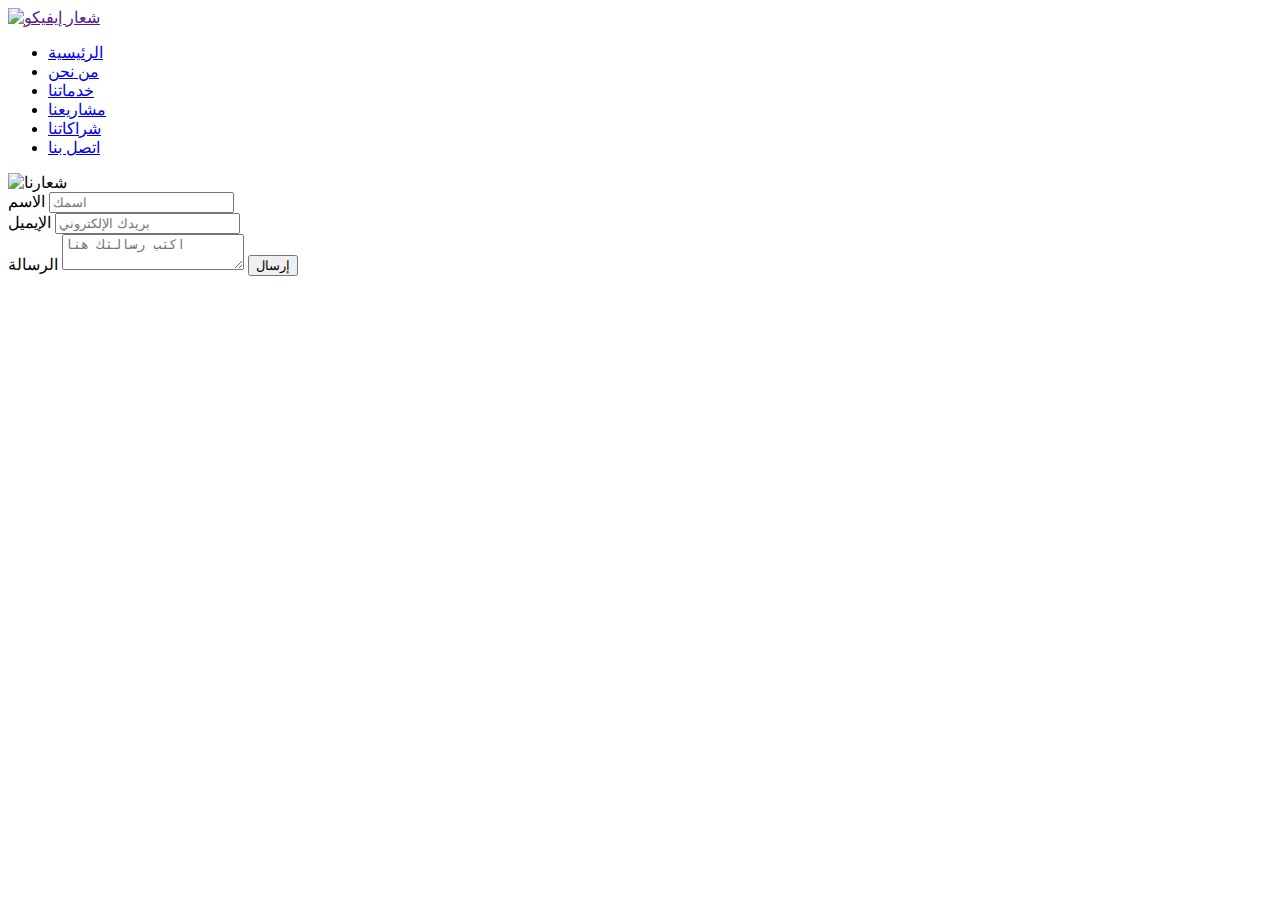
==== contact.html @ 145454e0 "Create contact.html" ====
<!DOCTYPE html>
<html lang="ar">
<head>
    <meta charset="UTF-8">
    <meta name="viewport" content="width=device-width, initial-scale=1.0">
    <title>إيفيكو - اتصل بنا</title>
    <link rel="stylesheet" href="cstyle.css">
    <link href="https://cdn.jsdelivr.net/npm/aos@2.3.1/dist/aos.css" rel="stylesheet">
</head>
<body onload="AOS.init();">

    <header class="header">
        <div class="logo">
            <a href="">
            <img src="https://cdn.discordapp.com/attachments/769247177330393140/1311879204970696714/logo.png?ex=674a7638&is=674924b8&hm=bebea307954b5c9b0129edf1c58cb80886bd14494ef752618b2faa4b3ad257b9&" alt="شعار إيفيكو">
        </div>
        <nav>
            <ul>
                <li><a href="index.html">الرئيسية</a></li>
                <li><a href="#about">من نحن</a></li>
                <li><a href="#services">خدماتنا</a></li>
                <li><a href="#projects">مشاريعنا</a></li>
                <li><a href="#partners">شراكاتنا</a></li>
                <li><a href="contact.html">اتصل بنا</a></li>
            </ul>
        </nav>
    </header>

    <section id="contact" class="contact-section">
        <div class="container">
            <div class="form-container">
                <img src="https://cdn.discordapp.com/attachments/769247177330393140/1311879204970696714/logo.png?ex=674a7638&is=674924b8&hm=bebea307954b5c9b0129edf1c58cb80886bd14494ef752618b2faa4b3ad257b9&" alt="شعارنا" class="logo">
                <form class="contact-form" action="send_email.php" method="POST">
                    <div class="form-group">
                        <div>
                            <label for="name">الاسم</label>
                            <input type="text" id="name" name="name" placeholder="اسمك" required>
                        </div>
                        <div>
                            <label for="email">الإيميل</label>
                            <input type="email" id="email" name="email" placeholder="بريدك الإلكتروني" required>
                        </div>
                    </div>
                    <label for="message">الرسالة</label>
                    <textarea id="message" name="message" placeholder="اكتب رسالتك هنا" required></textarea>
                    <button type="submit">إرسال</button>
                </form>                

    <script src="https://cdn.jsdelivr.net/npm/aos@2.3.1/dist/aos.js"></script>
</body>
</html>
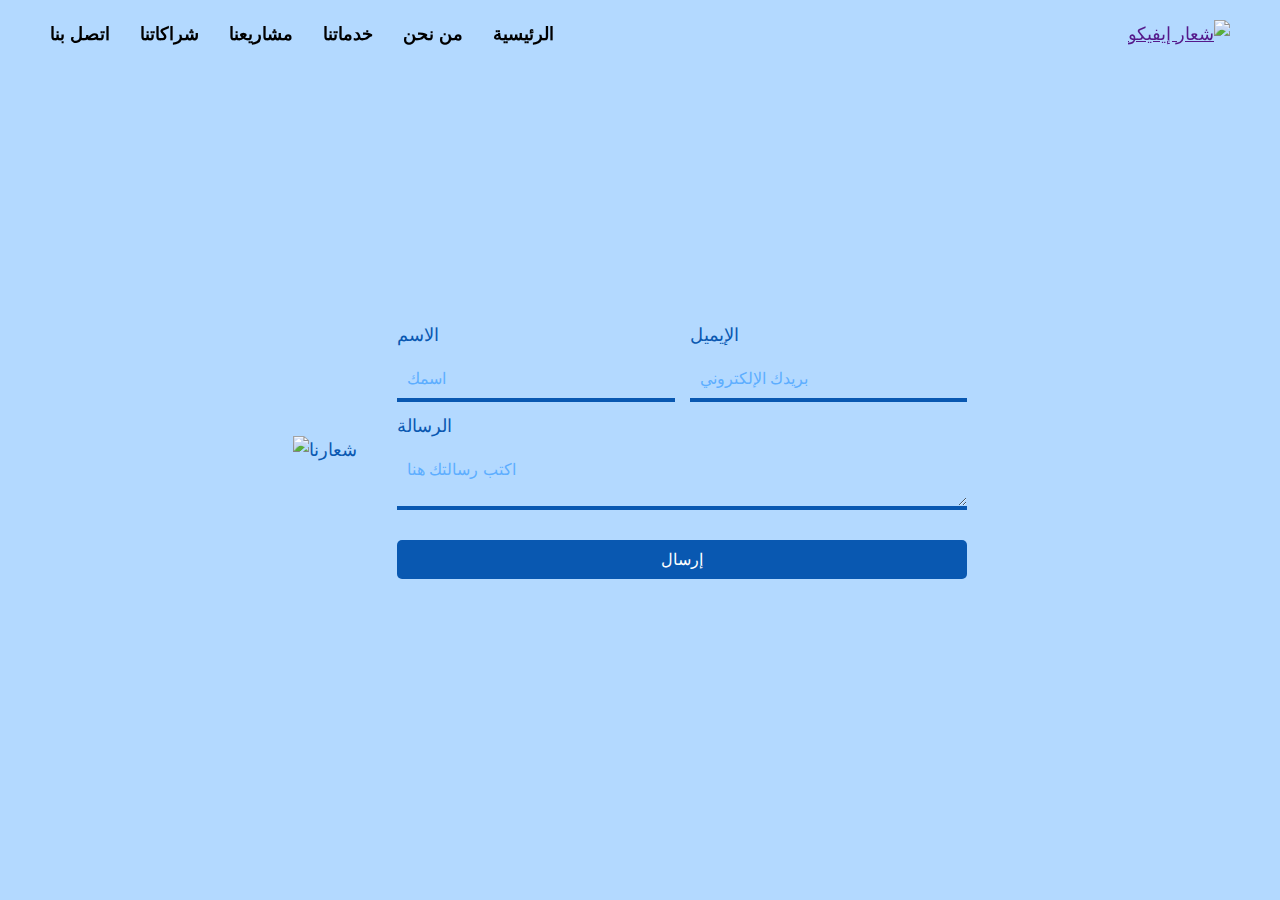
==== commit b6b0bac7: "Add files via upload" ====
--- a/contact.html
+++ b/contact.html
@@ -1,51 +1,51 @@
-<!DOCTYPE html>
-<html lang="ar">
-<head>
-    <meta charset="UTF-8">
-    <meta name="viewport" content="width=device-width, initial-scale=1.0">
-    <title>إيفيكو - اتصل بنا</title>
-    <link rel="stylesheet" href="cstyle.css">
-    <link href="https://cdn.jsdelivr.net/npm/aos@2.3.1/dist/aos.css" rel="stylesheet">
-</head>
-<body onload="AOS.init();">
-
-    <header class="header">
-        <div class="logo">
-            <a href="">
-            <img src="https://cdn.discordapp.com/attachments/769247177330393140/1311879204970696714/logo.png?ex=674a7638&is=674924b8&hm=bebea307954b5c9b0129edf1c58cb80886bd14494ef752618b2faa4b3ad257b9&" alt="شعار إيفيكو">
-        </div>
-        <nav>
-            <ul>
-                <li><a href="index.html">الرئيسية</a></li>
-                <li><a href="#about">من نحن</a></li>
-                <li><a href="#services">خدماتنا</a></li>
-                <li><a href="#projects">مشاريعنا</a></li>
-                <li><a href="#partners">شراكاتنا</a></li>
-                <li><a href="contact.html">اتصل بنا</a></li>
-            </ul>
-        </nav>
-    </header>
-
-    <section id="contact" class="contact-section">
-        <div class="container">
-            <div class="form-container">
-                <img src="https://cdn.discordapp.com/attachments/769247177330393140/1311879204970696714/logo.png?ex=674a7638&is=674924b8&hm=bebea307954b5c9b0129edf1c58cb80886bd14494ef752618b2faa4b3ad257b9&" alt="شعارنا" class="logo">
-                <form class="contact-form" action="send_email.php" method="POST">
-                    <div class="form-group">
-                        <div>
-                            <label for="name">الاسم</label>
-                            <input type="text" id="name" name="name" placeholder="اسمك" required>
-                        </div>
-                        <div>
-                            <label for="email">الإيميل</label>
-                            <input type="email" id="email" name="email" placeholder="بريدك الإلكتروني" required>
-                        </div>
-                    </div>
-                    <label for="message">الرسالة</label>
-                    <textarea id="message" name="message" placeholder="اكتب رسالتك هنا" required></textarea>
-                    <button type="submit">إرسال</button>
-                </form>                
-
-    <script src="https://cdn.jsdelivr.net/npm/aos@2.3.1/dist/aos.js"></script>
-</body>
-</html>
+<!DOCTYPE html>
+<html lang="ar">
+<head>
+    <meta charset="UTF-8">
+    <meta name="viewport" content="width=device-width, initial-scale=1.0">
+    <title>إيفيكو - اتصل بنا</title>
+    <link rel="stylesheet" href="cstyle.css">
+    <link href="https://cdn.jsdelivr.net/npm/aos@2.3.1/dist/aos.css" rel="stylesheet">
+</head>
+<body onload="AOS.init();">
+
+    <header class="header">
+        <div class="logo">
+            <a href="">
+            <img src="https://cdn.discordapp.com/attachments/769247177330393140/1311879204970696714/logo.png?ex=674a7638&is=674924b8&hm=bebea307954b5c9b0129edf1c58cb80886bd14494ef752618b2faa4b3ad257b9&" alt="شعار إيفيكو">
+        </div>
+        <nav>
+            <ul>
+                <li><a href="index.html">الرئيسية</a></li>
+                <li><a href="#about">من نحن</a></li>
+                <li><a href="#services">خدماتنا</a></li>
+                <li><a href="#projects">مشاريعنا</a></li>
+                <li><a href="#partners">شراكاتنا</a></li>
+                <li><a href="contact.html">اتصل بنا</a></li>
+            </ul>
+        </nav>
+    </header>
+
+    <section id="contact" class="contact-section">
+        <div class="container">
+            <div class="form-container">
+                <img src="https://cdn.discordapp.com/attachments/769247177330393140/1311879204970696714/logo.png?ex=674a7638&is=674924b8&hm=bebea307954b5c9b0129edf1c58cb80886bd14494ef752618b2faa4b3ad257b9&" alt="شعارنا" class="logo">
+                <form class="contact-form" action="send_email.php" method="POST">
+                    <div class="form-group">
+                        <div>
+                            <label for="name">الاسم</label>
+                            <input type="text" id="name" name="name" placeholder="اسمك" required>
+                        </div>
+                        <div>
+                            <label for="email">الإيميل</label>
+                            <input type="email" id="email" name="email" placeholder="بريدك الإلكتروني" required>
+                        </div>
+                    </div>
+                    <label for="message">الرسالة</label>
+                    <textarea id="message" name="message" placeholder="اكتب رسالتك هنا" required></textarea>
+                    <button type="submit">إرسال</button>
+                </form>                
+
+    <script src="https://cdn.jsdelivr.net/npm/aos@2.3.1/dist/aos.js"></script>
+</body>
+</html>--- a/cstyle.css
+++ b/cstyle.css
@@ -0,0 +1,221 @@
+* {
+  margin: 0;
+  padding: 0;
+  box-sizing: border-box;
+}
+
+body {
+  font-family: 'IBM Plex Sans Arabic', sans-serif;
+  background-color: #f9f9f9;
+  color: #333;
+  line-height: 1.6;
+  font-size: 18px;
+  direction: rtl;
+}
+
+/* ألوان أساسية */
+:root {
+  --primary-color: #f9f9f9;
+  --secondary-color: #FFFF;
+  --accent-color: #ff6347;
+  --background-color: #f9f9f9;
+}
+
+/* البار العلوي */
+header {
+  position: fixed;
+  top: 0;
+  left: 0;
+  right: 0;
+  z-index: 1000;
+  display: flex;
+  justify-content: space-between;
+  align-items: center;
+  padding: 20px 50px;
+  background-color: #00000000;
+  color: #fff;
+  width: 100%;
+}
+
+header .logo img {
+  height: 50px;
+}
+
+nav ul {
+  list-style: none;
+  display: flex;
+  gap: 30px;
+}
+
+nav ul li a {
+  text-decoration: none;
+  color: #000000;
+  font-weight: bold;
+  font-size: 18px;
+  transition: color 0.3s ease;
+}
+
+nav ul li a:hover {
+  color: var(--accent-color);
+}
+  /* قسم الاتصال (Contact) */
+  .contact-section {
+    padding: 80px 50px;
+    background-color: var(--primary-color);
+  }
+  
+  .contact-section h2 {
+    font-size: 50px;
+    margin-bottom: 40px;
+    text-align: center;
+  }
+  
+  .contact-form {
+    max-width: 600px;
+    margin: 0 auto;
+    display: flex;
+    flex-direction: column;
+  }
+  
+  .contact-form input, .contact-form textarea {
+    width: 100%;
+    padding: 12px;
+    margin-bottom: 20px;
+    border: 1px solid #ddd;
+    font-size: 18px;
+    outline: none;
+  }
+  
+  .contact-form input[type="submit"] {
+    background-color: #0958b1;
+    color: white;
+    font-weight: bold;
+    cursor: pointer;
+  }
+  
+  .contact-form input[type="submit"]:hover {
+    background-color: #ff6347;
+  }
+  
+  /* تصميم متجاوب للجوال */
+  @media (max-width: 768px) {
+    body {
+      font-size: 16px;
+    }
+    /* باقي الاستعلامات من الرسالة السابقة */
+  }
+  
+  html, body {
+    margin: 0;
+    padding: 0;
+    height: 100%;
+    overflow: hidden;
+    font-family: 'IBM Plex Sans Arabic', sans-serif; /* تطبيق نفس الخط المستخدم في الموقع */
+  }
+  
+  .contact-section {
+    background-color: #b3d9ff; /* أزرق مشابه للصورة */
+    color: #0958b1;
+    height: 100vh; /* يجعل الصفحة تغطي الشاشة بالكامل */
+    display: flex;
+    align-items: center;
+    justify-content: center;
+    text-align: center;
+  }
+  
+  .container {
+    display: flex;
+    justify-content: space-between;
+    align-items: center;
+    max-width: 1200px;
+    margin: 0 auto;
+    flex-wrap: wrap;
+  }
+  
+  .contact-info {
+    flex: 1;
+    text-align: left;
+    margin: 20px;
+  }
+  
+  .contact-info .logo {
+    max-width: 150px;
+    margin-bottom: 20px;
+  }
+  
+  .contact-info h1 {
+    font-size: 36px;
+    margin-bottom: 10px;
+  }
+  
+  .contact-info p {
+    margin: 5px 0;
+    line-height: 1.6;
+  }
+  
+  .form-container {
+    display: flex;
+    align-items: center;
+    justify-content: space-between; /* لمحاذاة العناصر */
+    flex-wrap: wrap;
+    gap: 20px;
+    width: 100%;
+    direction: ltr; /* لجعل الترتيب يبدأ من اليسار */
+  }
+  
+  .form-container .logo {
+    max-width: 500px; /* حجم مناسب للشعار */
+    height: auto;
+    order: -1; /* يجبر الشعار على الظهور قبل النموذج */
+  }
+  
+  .contact-form {
+    flex: 1;
+    max-width: 600px;
+    background: transparent;
+    margin: 20px;
+    text-align: left;
+  }
+  
+  .form-group {
+    display: flex;
+    gap: 15px;
+  }
+  
+  .form-group div {
+    flex: 1;
+  }
+  
+  .contact-form input,
+  .contact-form textarea {
+    width: 100%;
+    padding: 10px;
+    margin: 10px 0;
+    border: none;
+    background: transparent;
+    color: #0958b1;
+    font-size: 16px;
+    outline: none;
+    border-bottom: 4px solid #0958b1; /* خط بسيط أسفل الحقول */
+    font-family: 'IBM Plex Sans Arabic', sans-serif; /* تطبيق نفس الخط المستخدم في الموقع */
+  }
+  
+  .contact-form input::placeholder,
+  .contact-form textarea::placeholder {
+    color: #5daeff;
+  }
+  
+  .contact-form button {
+    background-color: #0958b1;
+    color: #ffffff;
+    padding: 10px 20px;
+    border: none;
+    cursor: pointer;
+    font-size: 16px;
+    border-radius: 5px;
+    margin-top: 20px;
+  }
+  
+  .contact-form button:hover {
+    background-color: #5daeff;
+  }